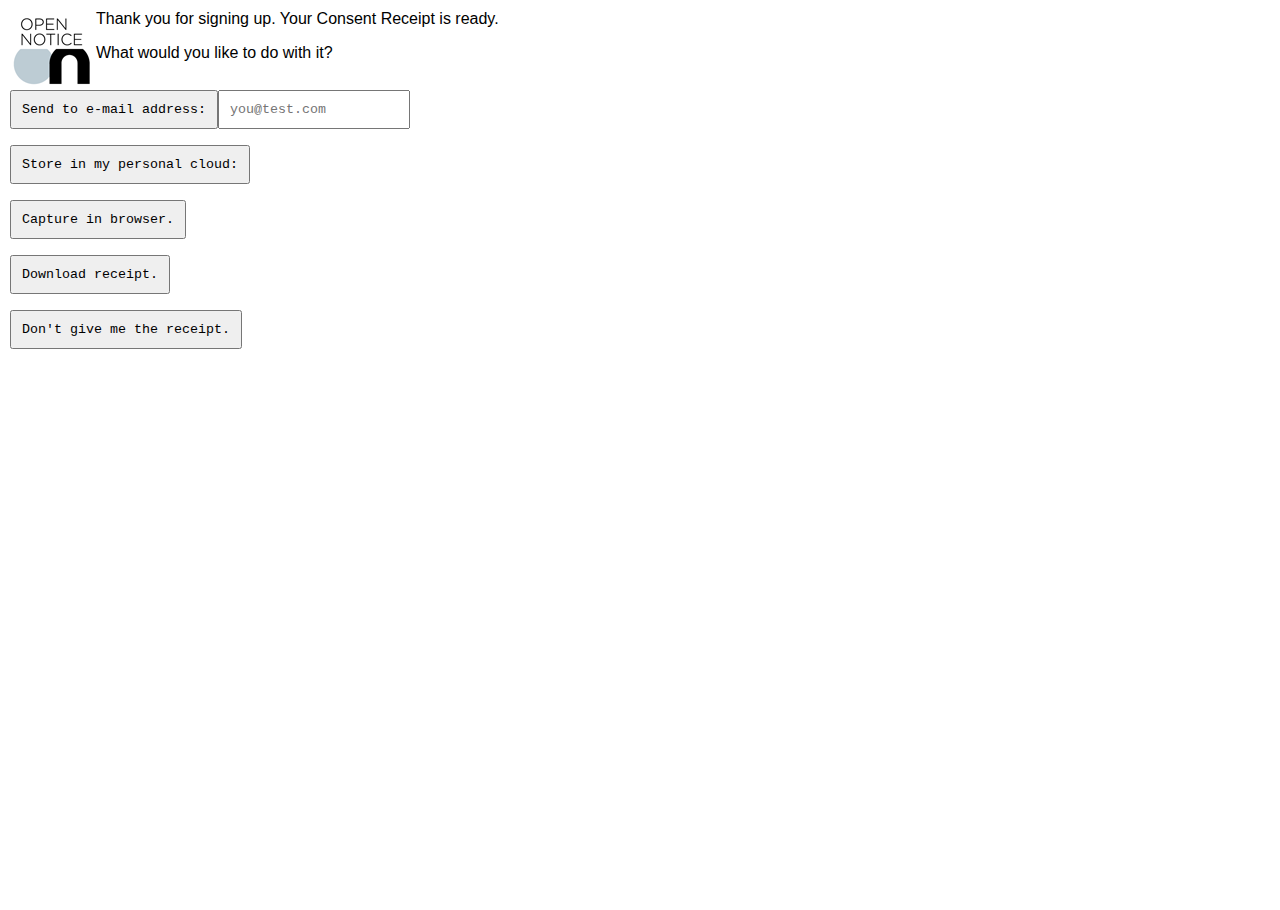
==== src/main/webapp/iframe_receipt.html @ c169dd99 "initial commit" ====
<html style="width: 100%; height:100%; overflow-x: hidden;">

<head>
<link rel="stylesheet" href="css/style.css" TYPE="text/css" MEDIA="screen" />
<link rel="stylesheet" href="css/jquery-ui-1.10.3.custom.min.css" />
<script type="text/javascript" src="js/jquery-2.0.3.min.js"></script>
<script type="text/javascript" src="js/jquery-ui-1.10.3.custom.min.js"></script>
<script type="text/javascript" src="js/lodash.compat.min.js"></script>
<script type="text/javascript" src="xdi.js"></script>
</head>

<body style="width: 100%; height:100%; overflow-x: hidden;">

<img src="img/on-logo.png" style="float:left">

<p>Thank you for signing up. Your Consent Receipt is ready.</p>
<p>What would you like to do with it?</p>
<p style="clear:both"><input type="submit" value="Send to e-mail address:"><input type="text" placeholder="you@test.com"></p>
<p><form action="iframe_receipt_pcloud.html"><input type="submit" value="Store in my personal cloud:"></form></p>
<p><input type="submit" value="Capture in browser."></p>
<p><input type="submit" value="Download receipt."></p>
<p><input type="submit" value="Don't give me the receipt."></p>

</body>

</html>
---- src/main/webapp/css/style.css ----
body {
	font-family: Calibri, Arial, Helvetica, sans-serif;
	font-size: 12pt;
	padding: 0px;
	margin: 10px;
}

input, textarea {
	font-family: Courier New, monospace;
	padding: 10px;
}

.result {
	font-family: Courier New, monospace;
	background-color: #a0a0a0;
	border: 3px dashed black;
	margin-top: 10px;
	padding: 10px;
	white-space: pre;
}

#receiptpopup {
	position: absolute;
	background-color: white;
	border: 4px solid red;
	width: 800px;
	height: 400px;
    margin-left: 300px;
}

iframe {
	width: 100%;
	height:100%;
}
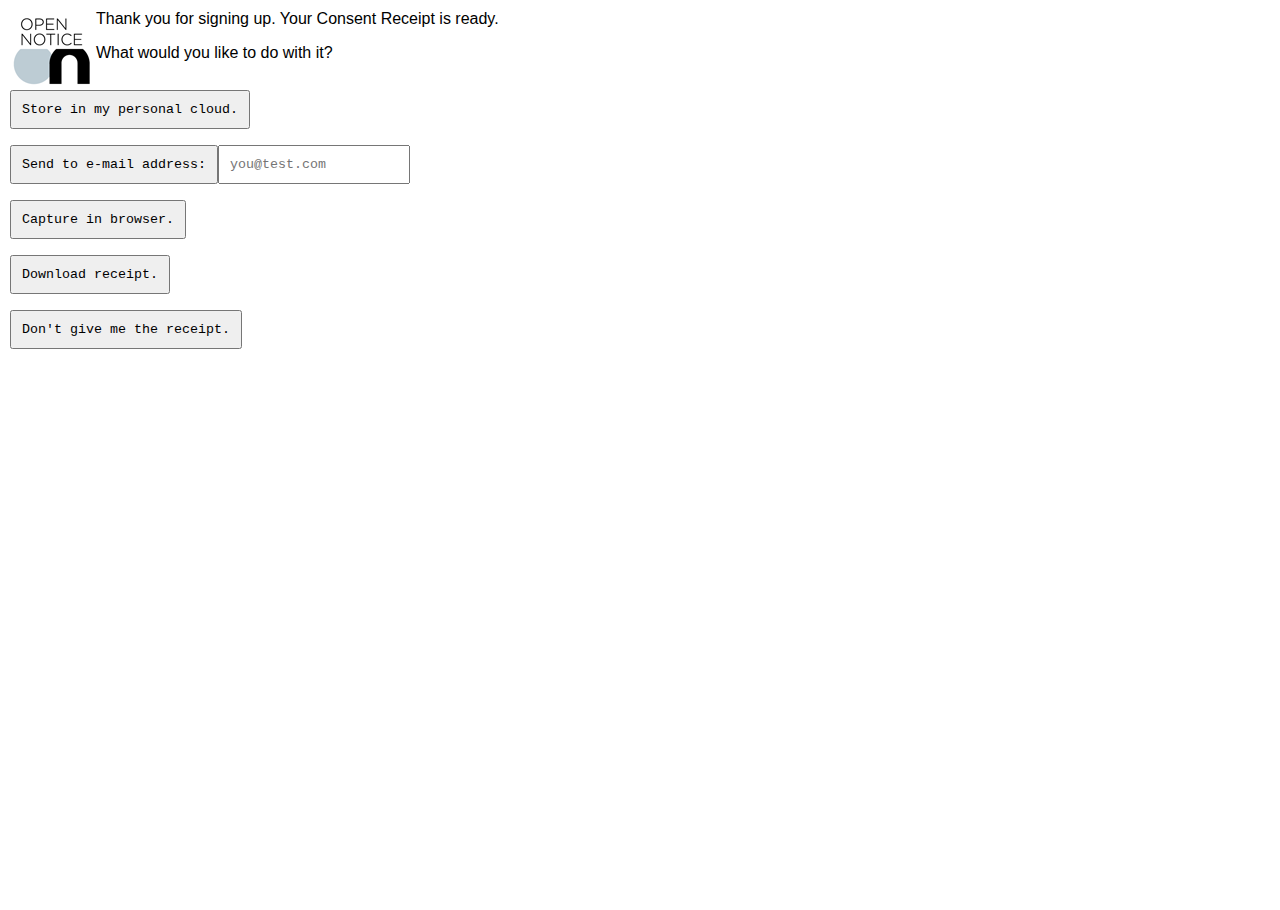
==== commit 22b034cb: "various stuff.." ====
--- a/src/main/webapp/iframe_receipt.html
+++ b/src/main/webapp/iframe_receipt.html
@@ -1,12 +1,15 @@
 <html style="width: 100%; height:100%; overflow-x: hidden;">
 
 <head>
+
+<meta http-equiv="Content-Type" content="text/html; charset=UTF-8">
 <link rel="stylesheet" href="css/style.css" TYPE="text/css" MEDIA="screen" />
 <link rel="stylesheet" href="css/jquery-ui-1.10.3.custom.min.css" />
 <script type="text/javascript" src="js/jquery-2.0.3.min.js"></script>
 <script type="text/javascript" src="js/jquery-ui-1.10.3.custom.min.js"></script>
 <script type="text/javascript" src="js/lodash.compat.min.js"></script>
 <script type="text/javascript" src="xdi.js"></script>
+
 </head>
 
 <body style="width: 100%; height:100%; overflow-x: hidden;">
@@ -15,8 +18,8 @@
 
 <p>Thank you for signing up. Your Consent Receipt is ready.</p>
 <p>What would you like to do with it?</p>
-<p style="clear:both"><input type="submit" value="Send to e-mail address:"><input type="text" placeholder="you@test.com"></p>
-<p><form action="iframe_receipt_pcloud.html"><input type="submit" value="Store in my personal cloud:"></form></p>
+<p style="clear:both"><form action="iframe_receipt_pcloud.html"><input type="submit" value="Store in my personal cloud."></form></p>
+<p><input type="submit" value="Send to e-mail address:"><input type="text" placeholder="you@test.com"></p>
 <p><input type="submit" value="Capture in browser."></p>
 <p><input type="submit" value="Download receipt."></p>
 <p><input type="submit" value="Don't give me the receipt."></p>
